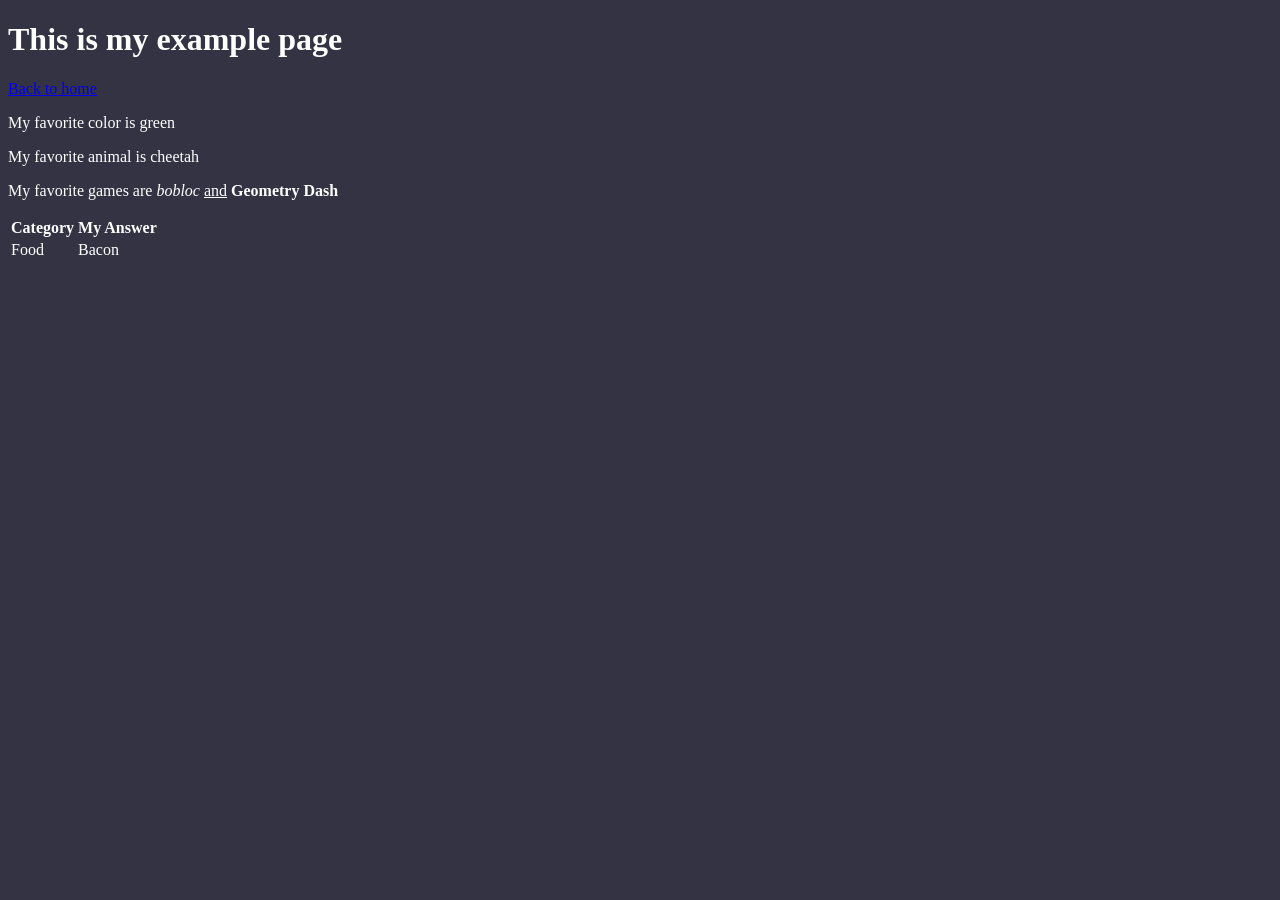
==== example copy.html @ d09dc3cc "idk anymore backgrounds" ====
<!DOCTYPE html>
<html>
<head>
  <link rel="stylesheet" href="style.css">
  <title>About Me</title>
</head>
<body>
  <h1>This is my example page</h1>
  <p><a href="index.html">Back to home</a></p>
  <p>My favorite color is green</p>
  <p>My favorite animal is cheetah</p>
  <p>My favorite games are <i>bobloc</i> <u>and</u> <b>Geometry Dash</b></p>
  <table><tr><th>Category</th><th>My Answer</th></tr>
  <tr><td>Food</td><td>Bacon</td></tr></table>
</body>
</html>
---- style.css ----
body {
    color: #fff;
    background-color: #334;
    font-family: cursive;
}
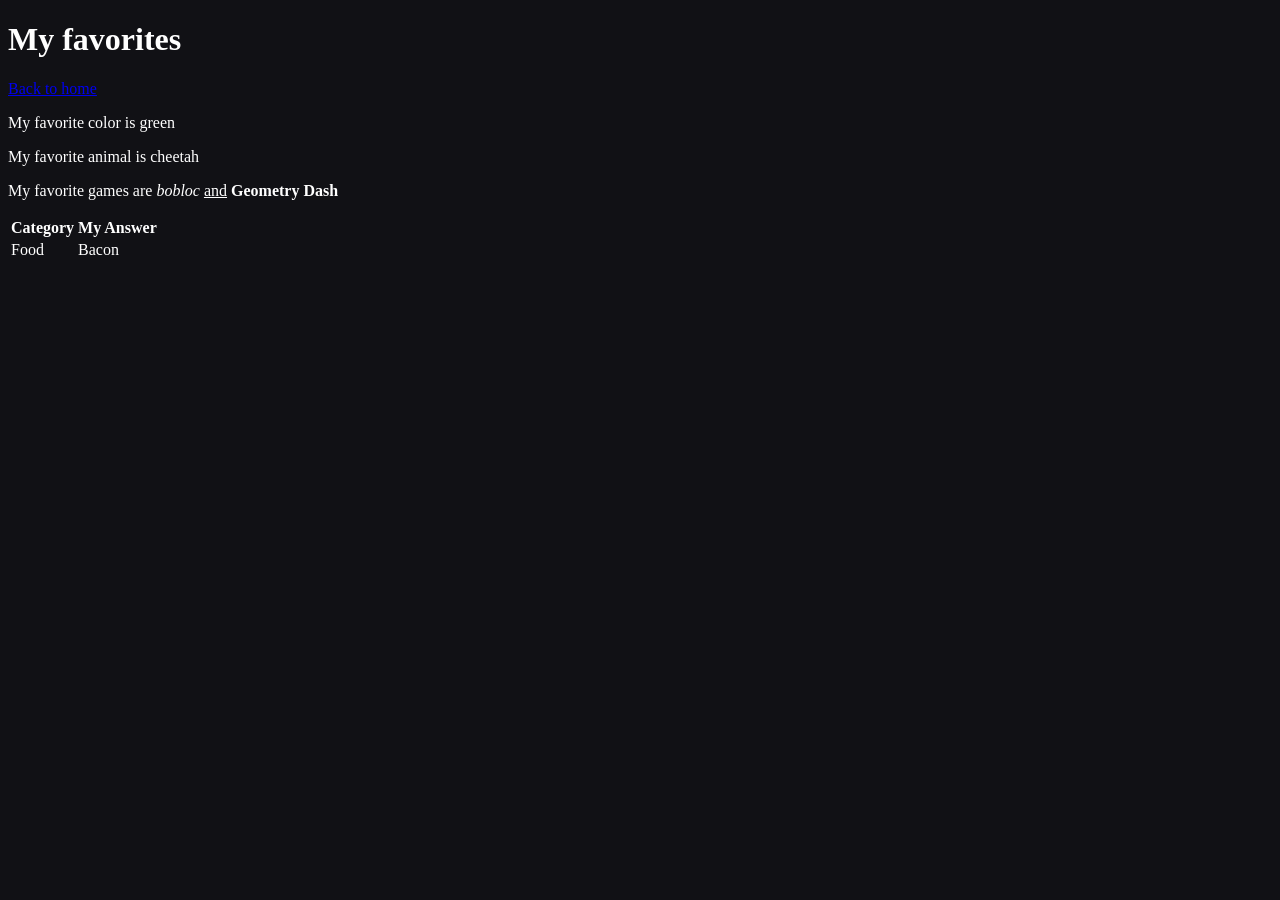
==== commit 9408d4ed: "color and title change" ====
--- a/example copy.html
+++ b/example copy.html
@@ -2,10 +2,10 @@
 <html>
 <head>
   <link rel="stylesheet" href="style.css">
-  <title>About Me</title>
+  <title>My favorites</title>
 </head>
 <body>
-  <h1>This is my example page</h1>
+  <h1>My favorites</h1>
   <p><a href="index.html">Back to home</a></p>
   <p>My favorite color is green</p>
   <p>My favorite animal is cheetah</p>
--- a/style.css
+++ b/style.css
@@ -1,5 +1,8 @@
 body {
-    color: #fff;
-    background-color: #334;
+    color: #ffffff;
+    background-color: #111115;
     font-family: cursive;
-}+}
+
+.subtitle { color: springgreen; }
+#page-title { font-size: 40px; color: darkgreen; }
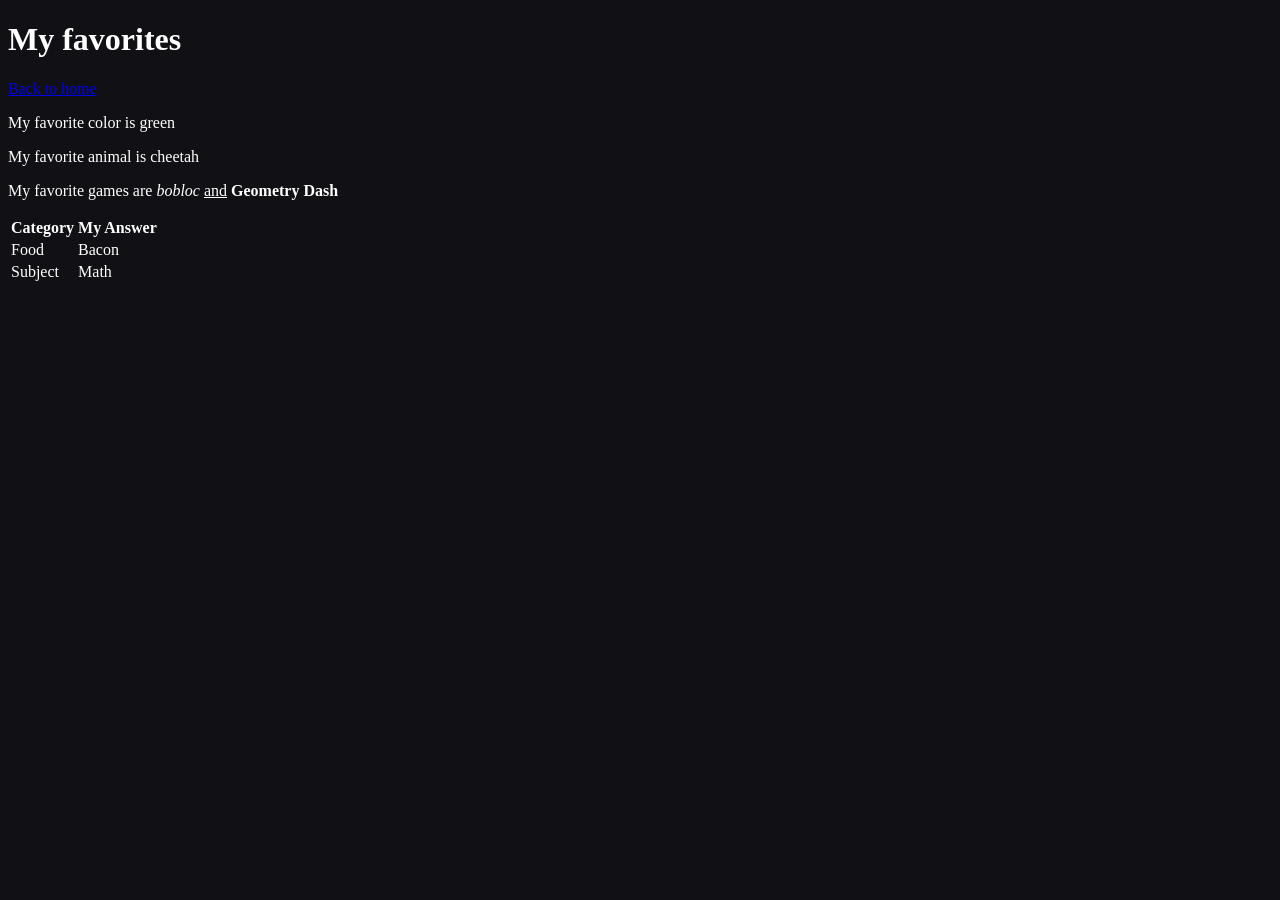
==== commit 85e734e9: "added table row" ====
--- a/example copy.html
+++ b/example copy.html
@@ -6,11 +6,12 @@
 </head>
 <body>
   <h1>My favorites</h1>
-  <p><a href="index.html">Back to home</a></p>
+  <p class="html-link"><a href="index.html">Back to home</a></p>
   <p>My favorite color is green</p>
   <p>My favorite animal is cheetah</p>
   <p>My favorite games are <i>bobloc</i> <u>and</u> <b>Geometry Dash</b></p>
   <table><tr><th>Category</th><th>My Answer</th></tr>
-  <tr><td>Food</td><td>Bacon</td></tr></table>
+  <tr><td>Food</td><td>Bacon</td></tr>
+  <tr><td>Subject</td><td>Math</td></tr></table>
 </body>
 </html>
--- a/style.css
+++ b/style.css
@@ -4,5 +4,13 @@
     font-family: cursive;
 }
 
-.subtitle { color: springgreen; }
-#page-title { font-size: 40px; color: darkgreen; }+.subtitle {
+    color: springgreen;
+    border: 2px solid white;
+    padding: 20px;
+    margin: auto;
+    width: 300px;
+}
+
+#page-title { font-size: 40px; color: lightgreen; }
+.html-link { color: lavender; }
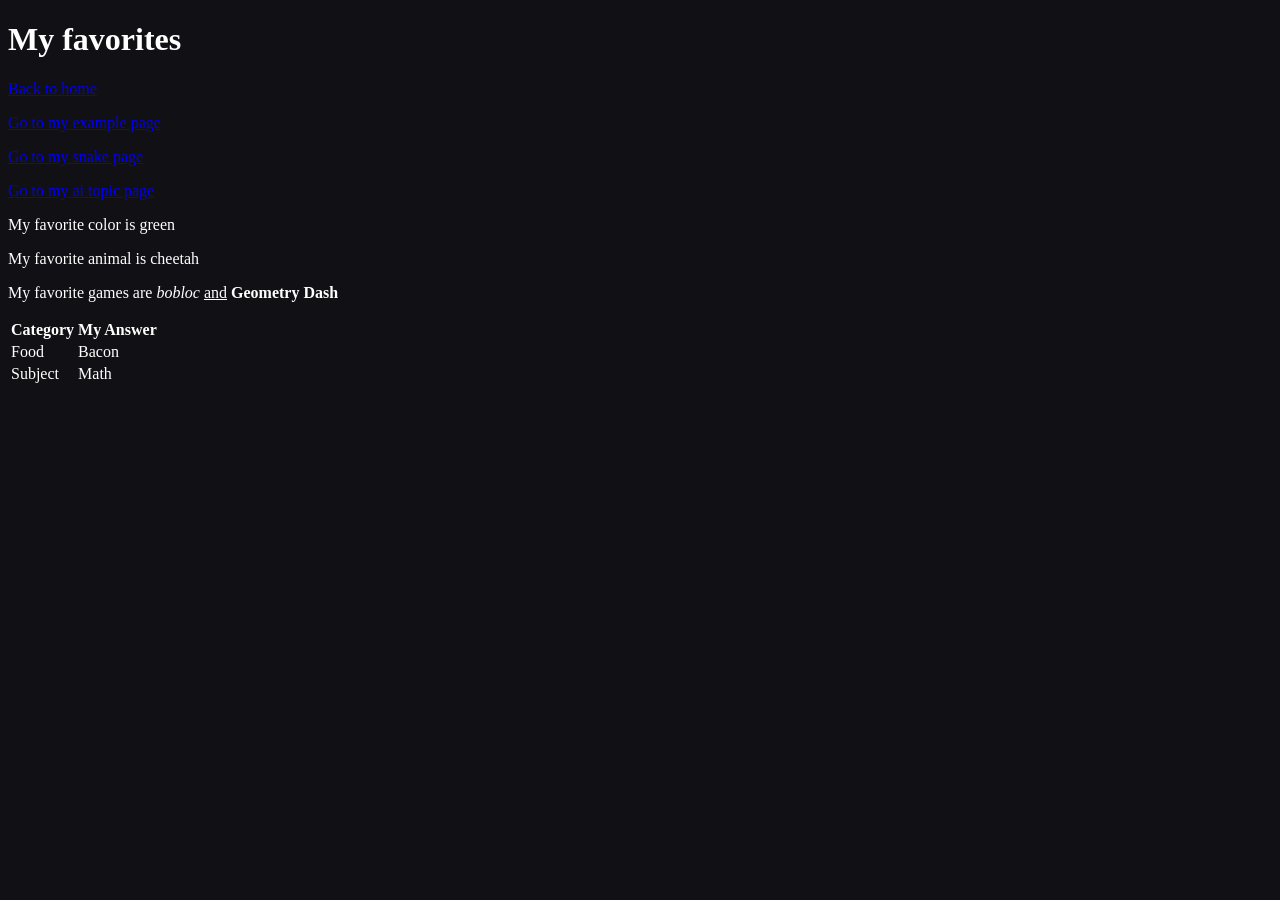
==== commit 9d32e448: "added ai thingy and new links" ====
--- a/example copy.html
+++ b/example copy.html
@@ -7,6 +7,9 @@
 <body>
   <h1>My favorites</h1>
   <p class="html-link"><a href="index.html">Back to home</a></p>
+  <p class="html-link"><a href="example.html">Go to my example page</a></p>
+  <p class="html-link"><a href="week04-snake.html">Go to my snake page</a></p>
+  <p class="html-link"><a href="week05-ai.html">Go to my ai topic page</a></p>
   <p>My favorite color is green</p>
   <p>My favorite animal is cheetah</p>
   <p>My favorite games are <i>bobloc</i> <u>and</u> <b>Geometry Dash</b></p>
--- a/style.css
+++ b/style.css
@@ -4,7 +4,7 @@
     font-family: cursive;
 }
 
-.subtitle {
+.hobby {
     color: springgreen;
     border: 2px solid white;
     padding: 20px;
@@ -12,5 +12,8 @@
     width: 300px;
 }
 
-#page-title { font-size: 40px; color: lightgreen; }
-.html-link { color: lavender; }+#name { font-size: 40px; color: lightgreen; }
+.html-link { color: lavender; }
+.fact { color: palegreen; }
+.colorButton { text-align: center;}
+.center { margin: auto; }
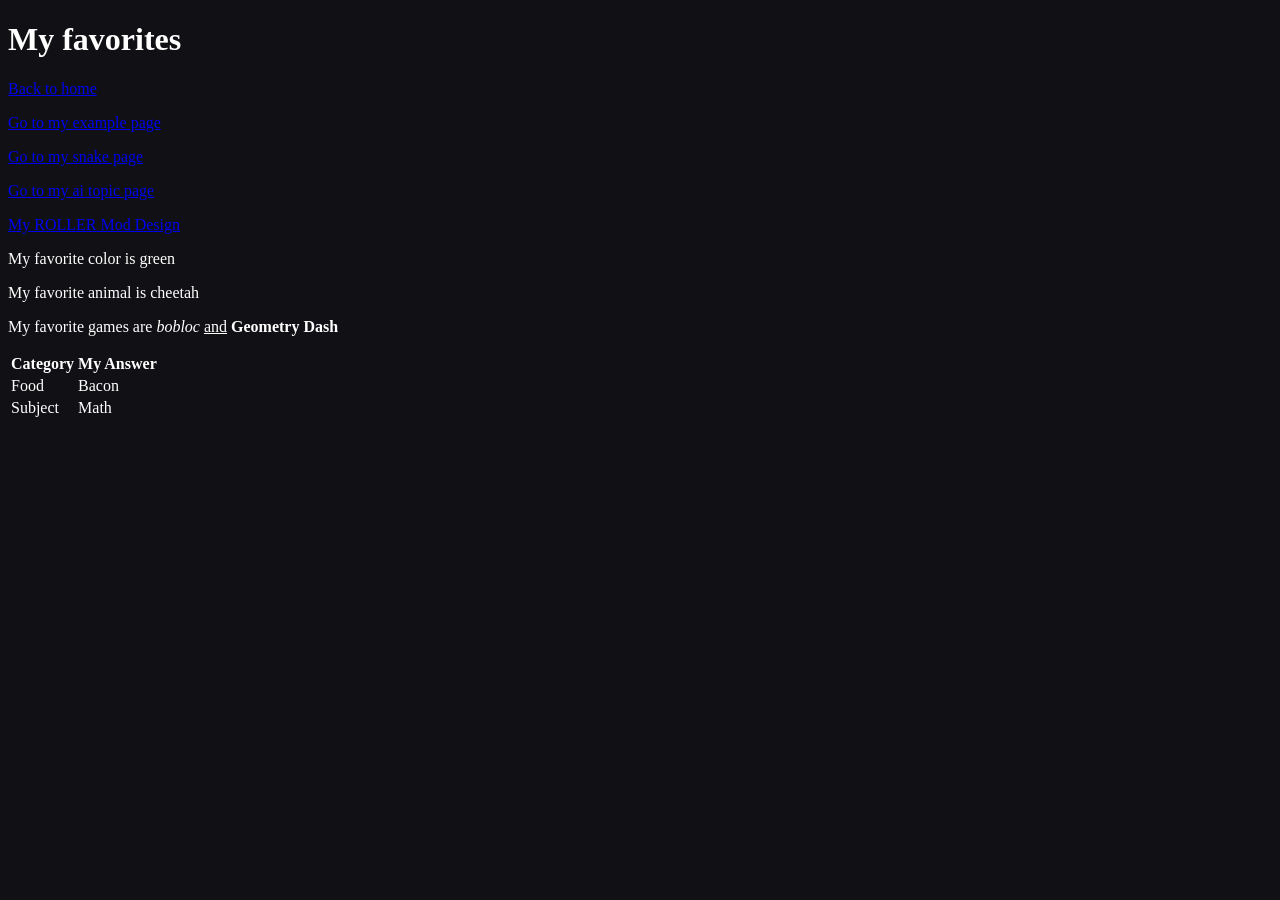
==== commit f59c09f0: "Add link to ROLLER Mod Design page" ====
--- a/example copy.html
+++ b/example copy.html
@@ -10,6 +10,7 @@
   <p class="html-link"><a href="example.html">Go to my example page</a></p>
   <p class="html-link"><a href="week04-snake.html">Go to my snake page</a></p>
   <p class="html-link"><a href="week05-ai.html">Go to my ai topic page</a></p>
+  <p class="html-link"><a href="roller-mod-design.html">My ROLLER Mod Design</a></p>
   <p>My favorite color is green</p>
   <p>My favorite animal is cheetah</p>
   <p>My favorite games are <i>bobloc</i> <u>and</u> <b>Geometry Dash</b></p>
